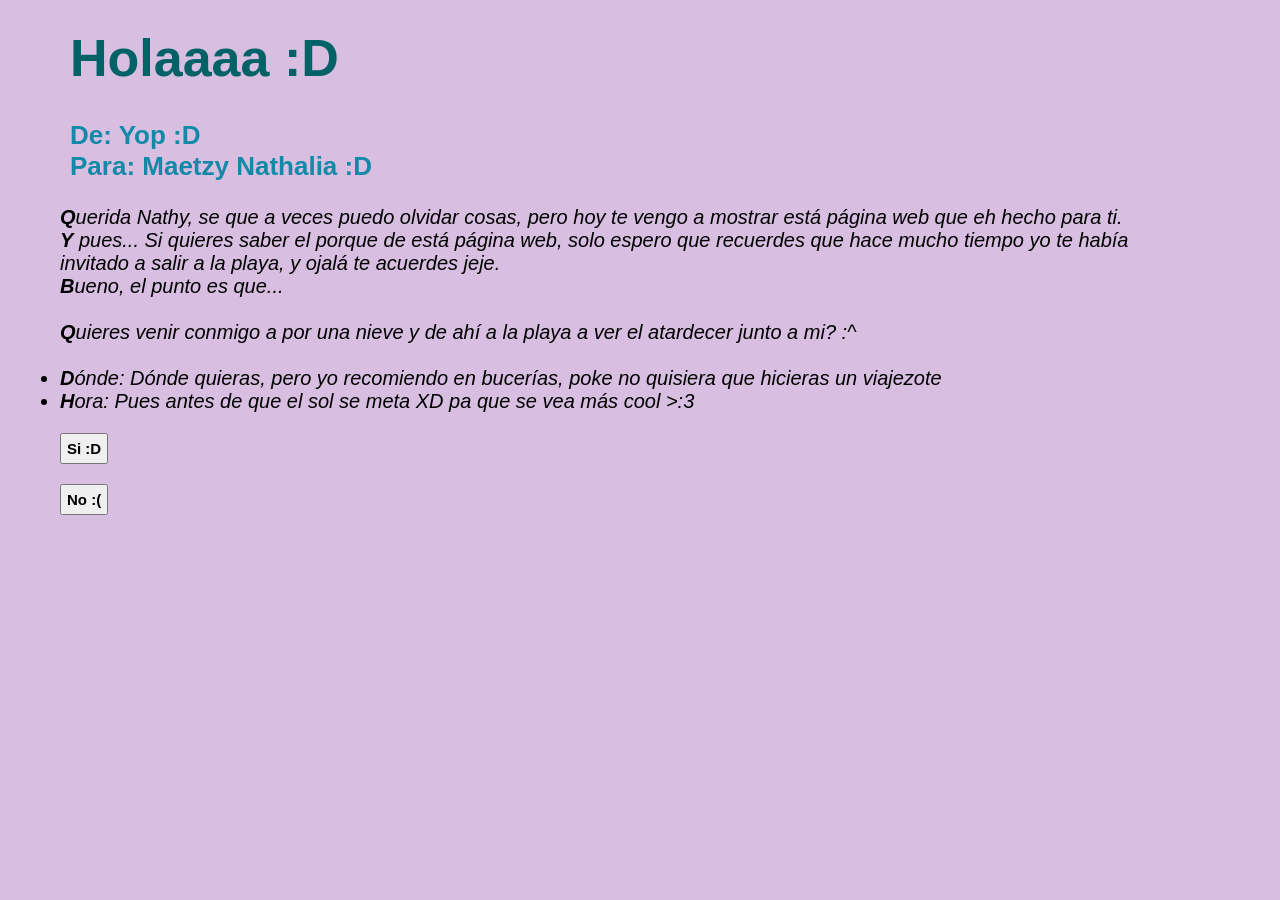
==== index.html @ 61be0773 "Carpeta: Para_Nathy Está es una página web que hice para Nath con la finalidad de poder invitarla a " ====
<!DOCTYPE html>
<html lang="en">
<head>
    <meta charset="UTF-8">
    <meta http-equiv="X-UA-Compatible" content="IE=edge">
    <meta name="viewport" content="width=device-width, initial-scale=1.0">
    <title>Inicio</title>
    <link rel="stylesheet" href="Estilos.css">
</head>
<body>
    <div>
        <header class="Cabecera">
            <h1>
                Holaaaa :D
            </h1>
        </header>
        <section class="PropietarioXD">
            <p>
                <b>De:</b> Yop :D <br />
                <b>Para:</b> Maetzy Nathalia :D
            </p>
        </section>
        <section class="Texto">
            <p>
                <b>Q</b>uerida Nathy, se que a veces puedo olvidar cosas, pero hoy te vengo a mostrar está página web que eh hecho para ti. <br />
                <b>Y</b> pues... Si quieres saber el porque de está página web, solo espero que recuerdes que hace mucho tiempo yo te había <br />
                invitado a salir a la playa, y ojalá te acuerdes jeje. <br />
                <b>B</b>ueno, el punto es que... <br /> <br />
                <b>Q</b>uieres venir conmigo a por una nieve y de ahí a la playa a ver el atardecer junto a mi? :^ <br /> <br />

                <ul>
                    <li>
                        <b>D</b>ónde: Dónde quieras, pero yo recomiendo en bucerías, poke no quisiera que hicieras un viajezote
                    </li>
                    <li>
                        <b>H</b>ora: Pues antes de que el sol se meta XD pa que se vea más cool >:3
                    </li>
                </ul>
            </p>
        </section>
        <nav class="Menu">
            <ul>
                <li>
                    <input type="button" value="Si :D" id="DijoSi:D">
                </li>
                <li>
                    <input type="button" value="No :(" id="DijoNo:(">
                </li>
            </ul>
        </nav>
        <section class="Texto">
            <p id="Answer:^">

            </p>
        </section>
    </div>
    <div class="">
        <section class="Texto">
            <p id="Reinicio">
                
            </p>
        </section>
    </div>
    <script type="text/javascript" src="Proceso.js"></script>
</body>
</html>
---- Estilos.css ----
*
{
    margin: 0px;
    padding: 0px;
}

header, section, nav
{
    display: block;
}

body
{
    background: #d8bee0;
}

div
{
    margin: 10px 50px;
    /* border: solid 1px #6F1E51; */
}

.Cabecera
{
    color: #006266;
    padding: 18px 20px;
    text-align: left;
    font: bold 26px sans-serif;
}

.PropietarioXD
{
    padding: 14px 20px;
    color: #1289A7;
    font: bold 26px sans-serif;
    text-align: left;
}

.Texto
{
    margin: 10px;
    font: italic 20px sans-serif;
}

.Menu li
{
    padding: 10px;
    list-style: none;
    font: bold 14px verdana;
}

.Menu li input
{
    padding: 5px;
    font: bold 15px sans-serif;
}
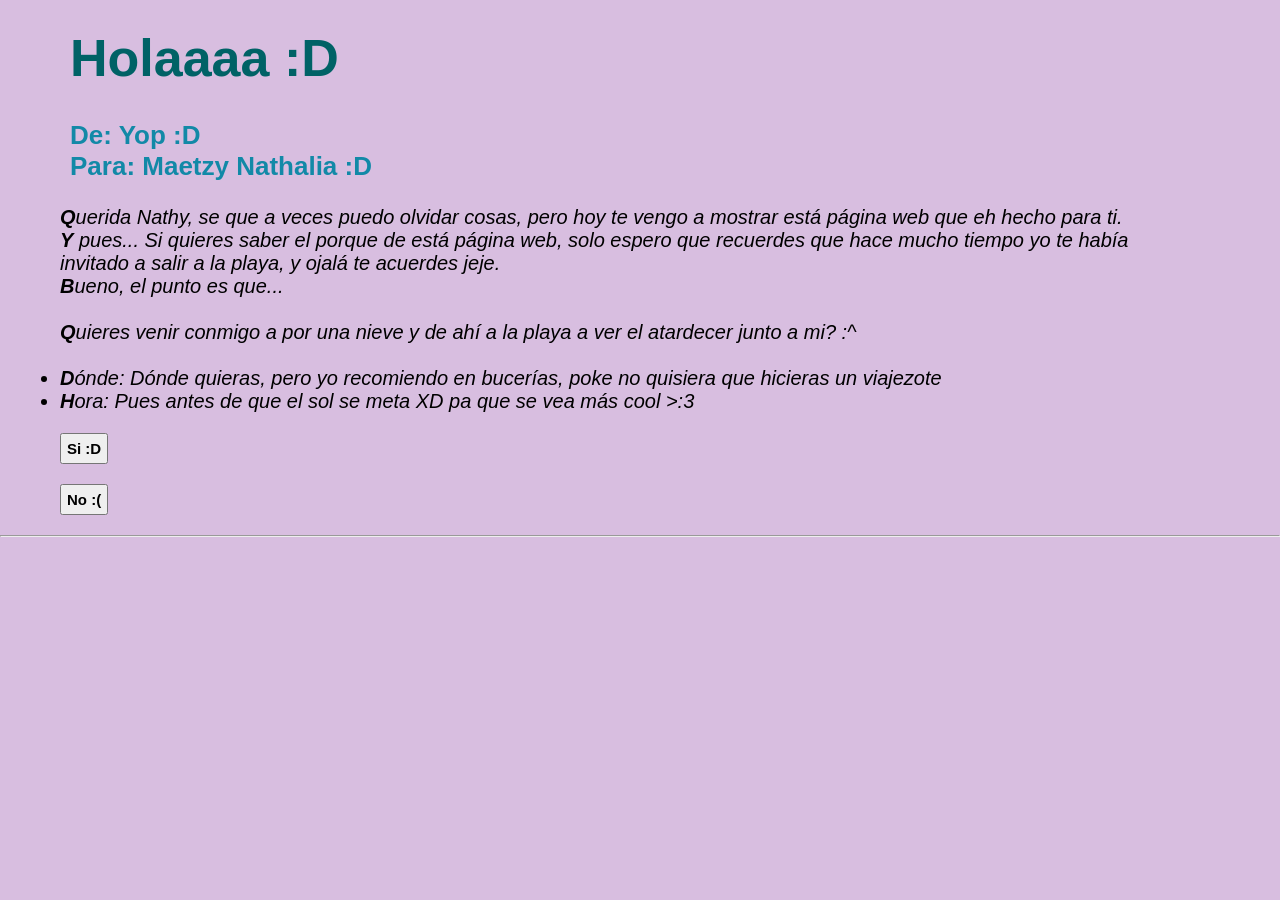
==== commit 1a3942ff: "index version 2 Le agregue una línea porque en móbil se ve un poquito más feo 😞" ====
--- a/index.html
+++ b/index.html
@@ -54,6 +54,7 @@
             </p>
         </section>
     </div>
+    <hr>
     <div class="">
         <section class="Texto">
             <p id="Reinicio">
@@ -63,4 +64,4 @@
     </div>
     <script type="text/javascript" src="Proceso.js"></script>
 </body>
-</html>+</html>
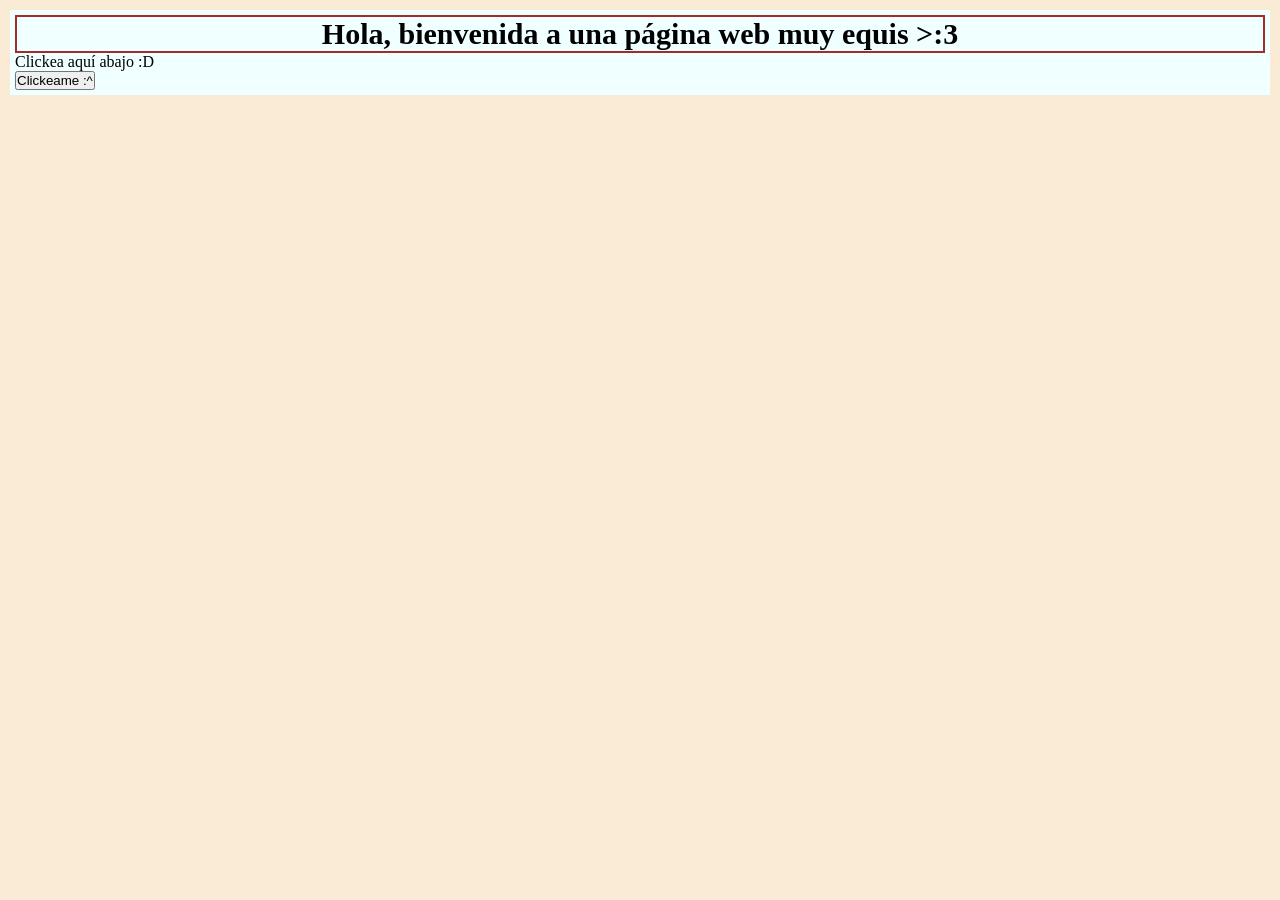
==== commit c74e9744: "Add files via upload Añadiendo de nuevo el monton de archivos" ====
--- a/index.html
+++ b/index.html
@@ -4,64 +4,22 @@
     <meta charset="UTF-8">
     <meta http-equiv="X-UA-Compatible" content="IE=edge">
     <meta name="viewport" content="width=device-width, initial-scale=1.0">
-    <title>Inicio</title>
-    <link rel="stylesheet" href="Estilos.css">
+    <title>Happy birthday Vianca :D</title>
+    <link rel="stylesheet" href="EstilosIndex.css">
 </head>
 <body>
-    <div>
+    <div class="Divisor">
         <header class="Cabecera">
             <h1>
-                Holaaaa :D
+                Hola, bienvenida a una página web muy equis >:3
             </h1>
         </header>
-        <section class="PropietarioXD">
+        <section>
             <p>
-                <b>De:</b> Yop :D <br />
-                <b>Para:</b> Maetzy Nathalia :D
+                Clickea aquí abajo :D
             </p>
-        </section>
-        <section class="Texto">
-            <p>
-                <b>Q</b>uerida Nathy, se que a veces puedo olvidar cosas, pero hoy te vengo a mostrar está página web que eh hecho para ti. <br />
-                <b>Y</b> pues... Si quieres saber el porque de está página web, solo espero que recuerdes que hace mucho tiempo yo te había <br />
-                invitado a salir a la playa, y ojalá te acuerdes jeje. <br />
-                <b>B</b>ueno, el punto es que... <br /> <br />
-                <b>Q</b>uieres venir conmigo a por una nieve y de ahí a la playa a ver el atardecer junto a mi? :^ <br /> <br />
-
-                <ul>
-                    <li>
-                        <b>D</b>ónde: Dónde quieras, pero yo recomiendo en bucerías, poke no quisiera que hicieras un viajezote
-                    </li>
-                    <li>
-                        <b>H</b>ora: Pues antes de que el sol se meta XD pa que se vea más cool >:3
-                    </li>
-                </ul>
-            </p>
-        </section>
-        <nav class="Menu">
-            <ul>
-                <li>
-                    <input type="button" value="Si :D" id="DijoSi:D">
-                </li>
-                <li>
-                    <input type="button" value="No :(" id="DijoNo:(">
-                </li>
-            </ul>
-        </nav>
-        <section class="Texto">
-            <p id="Answer:^">
-
-            </p>
+            <input type="button" value="Clickeame :^" id="ChangeWP">
         </section>
     </div>
-    <hr>
-    <div class="">
-        <section class="Texto">
-            <p id="Reinicio">
-                
-            </p>
-        </section>
-    </div>
-    <script type="text/javascript" src="Proceso.js"></script>
 </body>
-</html>
+</html>
--- a/EstilosIndex.css
+++ b/EstilosIndex.css
@@ -0,0 +1,21 @@
+* {
+    padding: 0;
+    margin: 0;
+}
+
+body {
+    background-color: antiquewhite;
+}
+
+.Divisor {
+    background-color: azure;
+    margin: 10px;
+    padding: 5px;
+}
+
+.Cabecera {
+    border: brown 2px solid;
+    font: 15px bold;
+    font-family: fantasy;
+    text-align: center;
+}
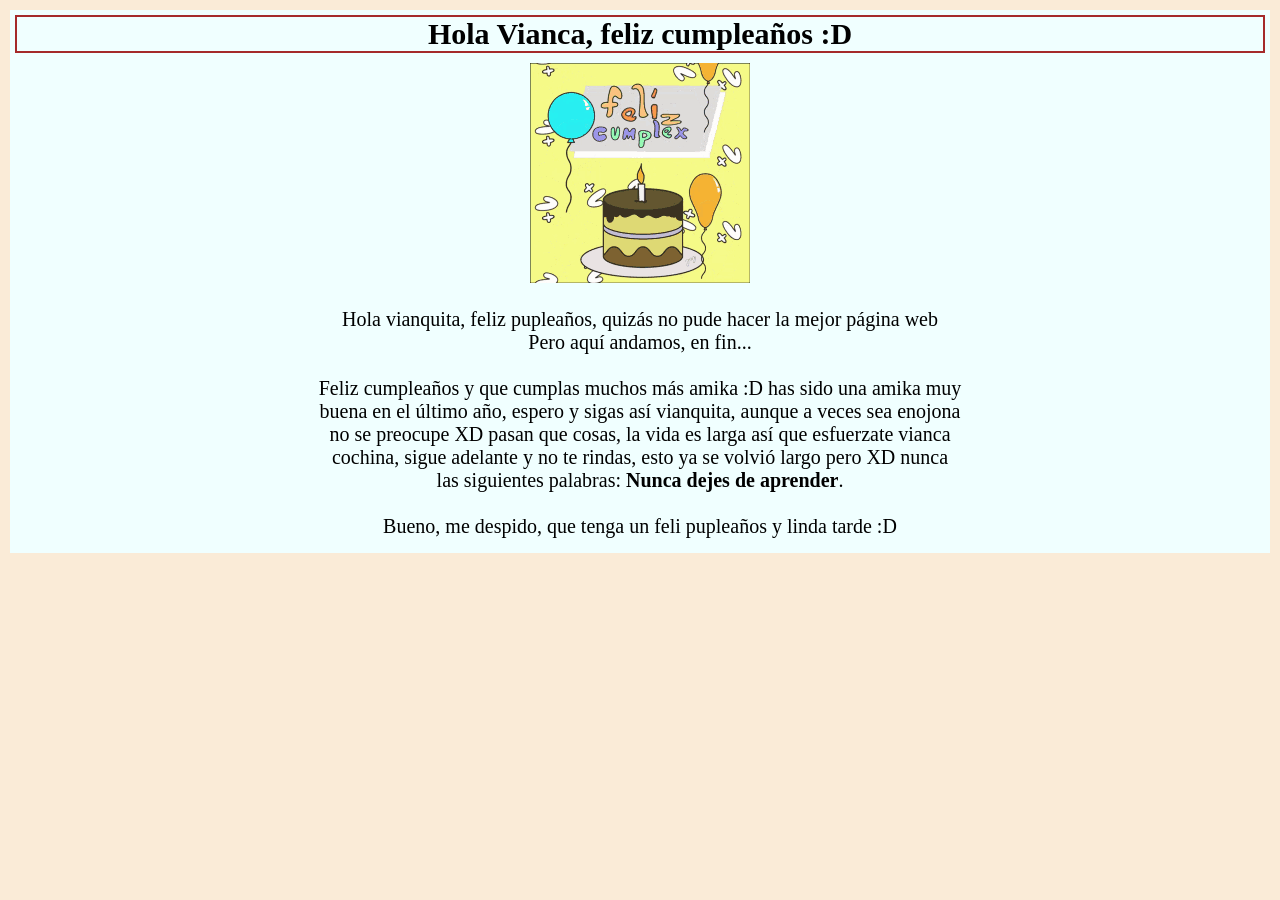
==== commit 700dee93: "Añadiendo archivos de pupleaños Pal cumple de Vianca :D" ====
--- a/index.html
+++ b/index.html
@@ -9,17 +9,28 @@
 </head>
 <body>
     <div class="Divisor">
-        <header class="Cabecera">
+        <header class="Cabecera" id="Cabecera">
             <h1>
-                Hola, bienvenida a una página web muy equis >:3
+                Hola Vianca, feliz cumpleaños :D
             </h1>
         </header>
         <section>
+            <img src="happy-birthday-feliz-cumple.gif" alt="HappyBirthday">
+        </section>
+        <section>
             <p>
-                Clickea aquí abajo :D
+                Hola vianquita, feliz pupleaños, quizás no pude hacer la mejor página web <br />
+                Pero aquí andamos, en fin... <br /> <br />
+
+                Feliz cumpleaños y que cumplas muchos más amika :D has sido una amika muy <br />
+                buena en el último año, espero y sigas así vianquita, aunque a veces sea enojona <br />
+                no se preocupe XD pasan que cosas, la vida es larga así que esfuerzate vianca <br />
+                cochina, sigue adelante y no te rindas, esto ya se volvió largo pero XD nunca <br />
+                las siguientes palabras: <b>Nunca dejes de aprender</b>. <br /> <br />
+                Bueno, me despido, que tenga un feli pupleaños y linda tarde :D
             </p>
-            <input type="button" value="Clickeame :^" id="ChangeWP">
         </section>
     </div>
+    <script src="proceso1.js"></script>
 </body>
 </html>
--- a/EstilosIndex.css
+++ b/EstilosIndex.css
@@ -5,6 +5,7 @@
 
 body {
     background-color: antiquewhite;
+    text-align: center;
 }
 
 .Divisor {
@@ -17,5 +18,9 @@
     border: brown 2px solid;
     font: 15px bold;
     font-family: fantasy;
-    text-align: center;
+}
+
+section {
+    padding: 10px;
+    font-size: 20px;
 }
